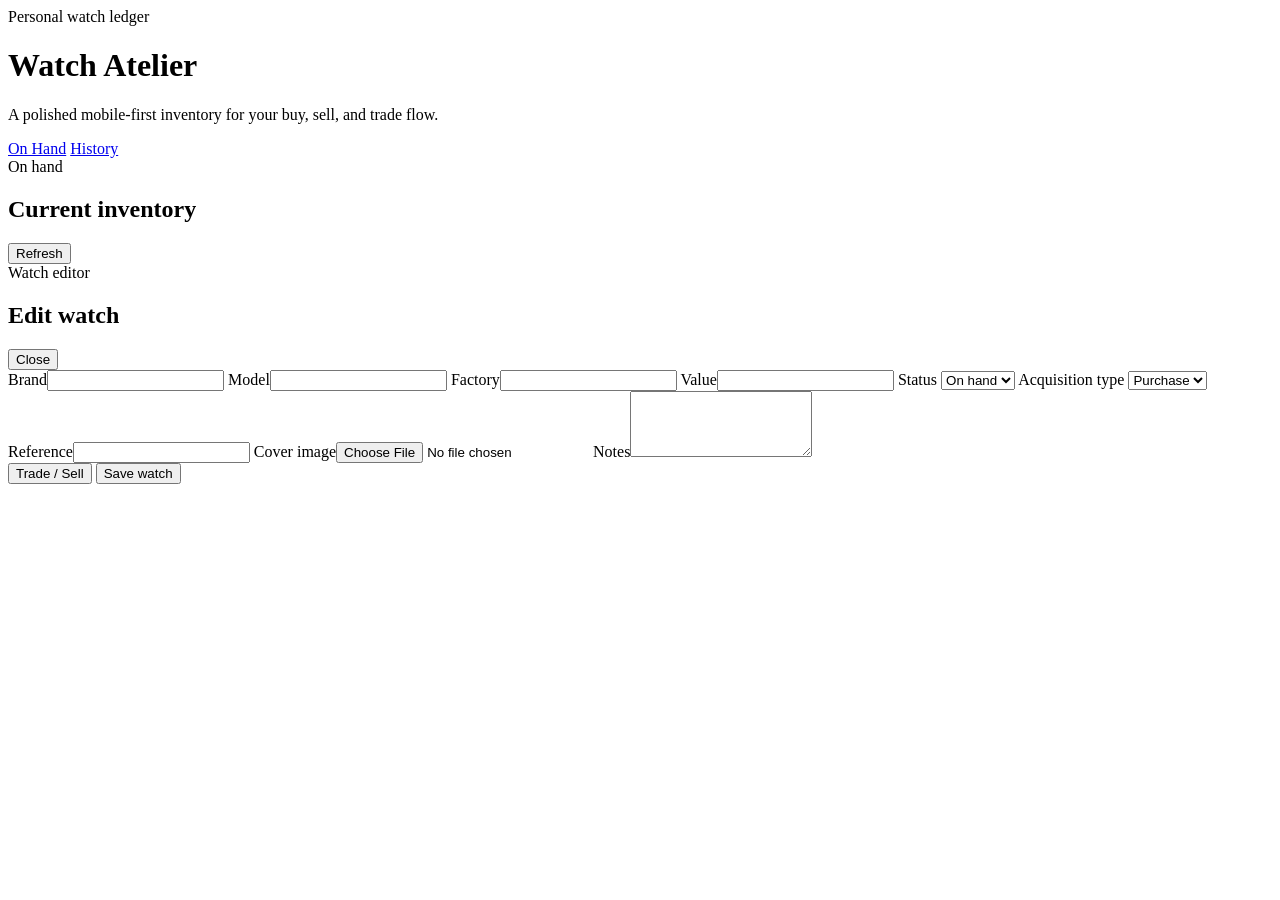
==== web/index.html @ b70d61fa "Initial public version: app-only watch inventory" ====
<!doctype html>
<html lang="en">
<head>
  <meta charset="UTF-8" />
  <meta name="viewport" content="width=device-width, initial-scale=1.0" />
  <title>Watch Inventory Atelier</title>
  <link rel="stylesheet" href="/app.css" />
</head>
<body>
  <div class="app-shell">
    <header class="hero-card">
      <div class="hero-kicker">Personal watch ledger</div>
      <div class="hero-topbar">
        <div>
          <h1>Watch Atelier</h1>
          <p class="hero-copy">A polished mobile-first inventory for your buy, sell, and trade flow.</p>
        </div>
        <nav class="top-nav">
          <a class="ghost-btn nav-btn" href="/">On Hand</a>
          <a class="ghost-btn nav-btn" href="/history.html">History</a>
        </nav>
      </div>
      <div id="summary" class="summary-grid"></div>
    </header>

    <section class="panel-card">
      <div class="section-head">
        <div>
          <div class="section-kicker">On hand</div>
          <h2>Current inventory</h2>
        </div>
        <button id="refreshBtn" class="ghost-btn">Refresh</button>
      </div>
      <div id="inventoryList" class="inventory-list"></div>
    </section>
  </div>

  <div id="editorModal" class="modal-shell hidden" aria-hidden="true">
    <div class="modal-backdrop" data-close-modal="true"></div>
    <section class="modal-card">
      <div class="section-head modal-head">
        <div>
          <div class="section-kicker">Watch editor</div>
          <h2 id="editorTitle">Edit watch</h2>
        </div>
        <button id="closeEditorBtn" class="ghost-btn" type="button">Close</button>
      </div>
      <form id="watchForm" class="watch-form">
        <input type="hidden" name="id" />
        <div class="field-grid">
          <label><span>Brand</span><input name="brand" required /></label>
          <label><span>Model</span><input name="model" required /></label>
          <label><span>Factory</span><input name="factory" /></label>
          <label><span>Value</span><input name="paid_value" type="number" step="0.01" /></label>
          <label><span>Status</span>
            <select name="status" id="statusField">
              <option value="on_hand">On hand</option>
              <option value="pending">Pending</option>
              <option value="sold">Sold</option>
              <option value="traded">Traded</option>
            </select>
          </label>
          <label><span>Acquisition type</span>
            <select name="acquisition_type" id="acquisitionField">
              <option value="purchase">Purchase</option>
              <option value="trade">Trade</option>
                          </select>
          </label>
        </div>
        <div id="conditionalFields" class="field-grid conditional-fields"></div>

        <div class="field-grid advanced-grid">
          <label><span>Reference</span><input name="reference" /></label>
          <label><span>Cover image</span><input id="imageUploadField" name="cover_upload" type="file" accept="image/*" /></label>
          <label class="full-span"><span>Notes</span><textarea name="notes" rows="4"></textarea></label>
        </div>

        <div id="uploadStatus" class="form-status"></div>
        <div id="tradeFlowFields" class="field-grid conditional-fields hidden"></div>
        <div class="modal-actions">
          <button id="startTradeSellBtn" type="button" class="ghost-btn">Trade / Sell</button>
          <button type="submit" class="primary-btn">Save watch</button>
        </div>
        <div id="formStatus" class="form-status"></div>
      </form>
    </section>
  </div>

  <script src="/app.js"></script>
</body>
</html>
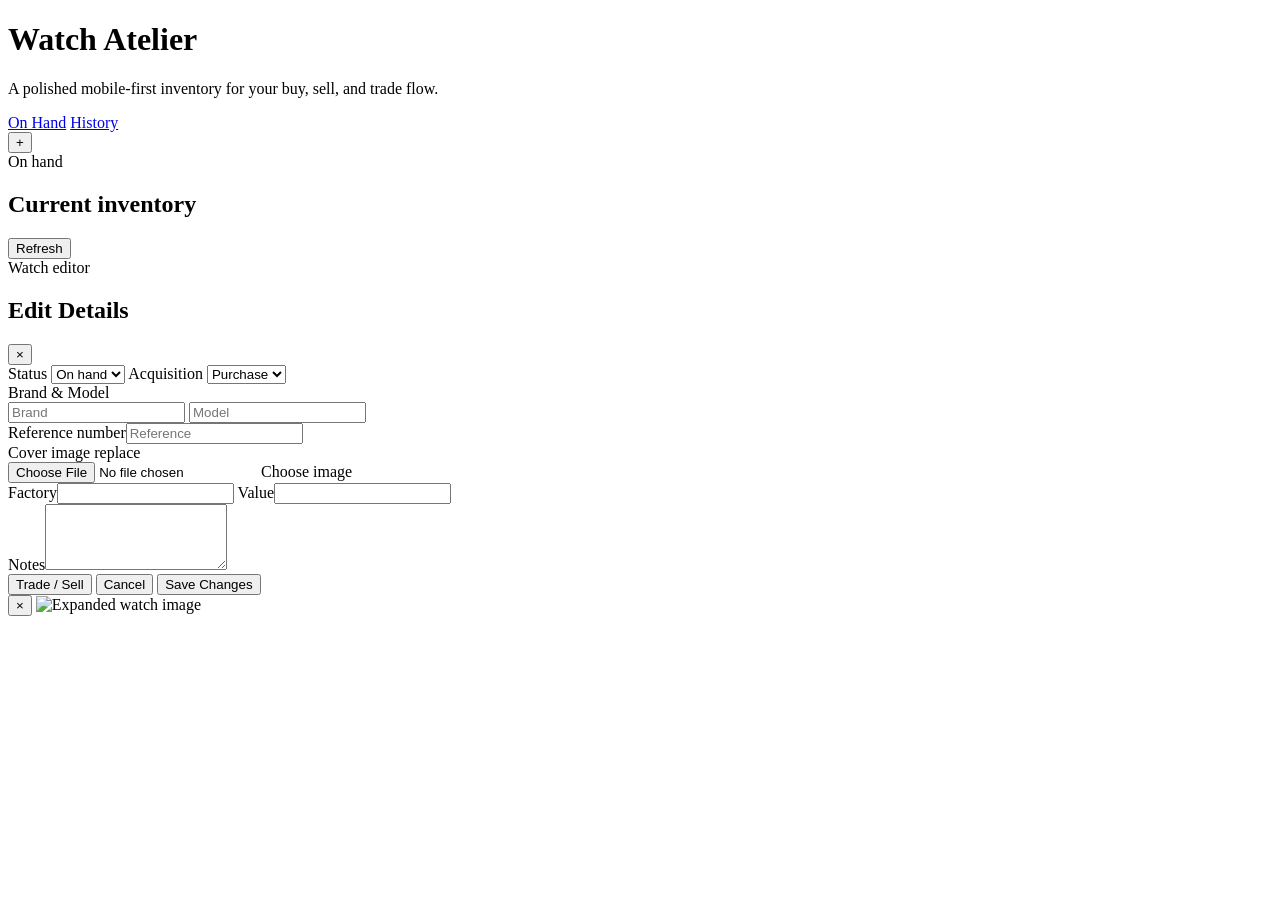
==== commit ceb75225: "Sync public app with latest UI and keep monthly payments stripped" ====
--- a/web/index.html
+++ b/web/index.html
@@ -7,23 +7,23 @@
   <link rel="stylesheet" href="/app.css" />
 </head>
 <body>
-  <div class="app-shell">
-    <header class="hero-card">
-      <div class="hero-kicker">Personal watch ledger</div>
-      <div class="hero-topbar">
-        <div>
-          <h1>Watch Atelier</h1>
-          <p class="hero-copy">A polished mobile-first inventory for your buy, sell, and trade flow.</p>
-        </div>
-        <nav class="top-nav">
-          <a class="ghost-btn nav-btn" href="/">On Hand</a>
-          <a class="ghost-btn nav-btn" href="/history.html">History</a>
-        </nav>
+  <div class="app-shell app-shell-dashboard">
+    <header class="dashboard-hero">
+      <div class="hero-floating hero-floating-left"></div>
+      <div class="hero-floating hero-floating-right"></div>
+      <div class="hero-copy-block">
+        <h1>Watch Atelier</h1>
+        <p class="hero-copy">A polished mobile-first inventory for your buy, sell, and trade flow.</p>
       </div>
-      <div id="summary" class="summary-grid"></div>
+      <nav class="segment-shell top-nav" aria-label="Inventory pages">
+        <a class="segment-btn segment-btn-active" href="/">On Hand</a>
+        <a class="segment-btn" href="/history.html">History</a>
+      </nav>
+      <div id="summary" class="dashboard-summary"></div>
+      <button id="openCreateBtn" class="floating-add-btn" type="button" aria-label="Add watch">+</button>
     </header>
 
-    <section class="panel-card">
+    <section class="panel-card inventory-panel">
       <div class="section-head">
         <div>
           <div class="section-kicker">On hand</div>
@@ -37,55 +37,87 @@
 
   <div id="editorModal" class="modal-shell hidden" aria-hidden="true">
     <div class="modal-backdrop" data-close-modal="true"></div>
-    <section class="modal-card">
-      <div class="section-head modal-head">
+    <section class="modal-card editor-card">
+      <div class="section-head modal-head editor-head">
         <div>
           <div class="section-kicker">Watch editor</div>
-          <h2 id="editorTitle">Edit watch</h2>
+          <h2 id="editorTitle">Edit Details</h2>
         </div>
-        <button id="closeEditorBtn" class="ghost-btn" type="button">Close</button>
+        <button id="closeEditorBtn" class="editor-close-btn" type="button">×</button>
       </div>
-      <form id="watchForm" class="watch-form">
+      <form id="watchForm" class="watch-form editor-form">
         <input type="hidden" name="id" />
-        <div class="field-grid">
-          <label><span>Brand</span><input name="brand" required /></label>
-          <label><span>Model</span><input name="model" required /></label>
+
+        <div class="editor-section">
+          <div class="field-grid editor-field-grid editor-field-grid-top">
+            <label><span>Status</span>
+              <select name="status" id="statusField">
+                <option value="on_hand">On hand</option>
+                <option value="pending">Pending</option>
+                <option value="sold">Sold</option>
+                <option value="traded">Traded</option>
+              </select>
+            </label>
+            <label><span>Acquisition</span>
+              <select name="acquisition_type" id="acquisitionField">
+                <option value="purchase">Purchase</option>
+                <option value="trade">Trade</option>
+              </select>
+            </label>
+          </div>
+        </div>
+
+        <div class="editor-section">
+          <label><span>Brand &amp; Model</span></label>
+          <div class="field-grid editor-field-grid editor-brand-model-grid">
+            <label><input name="brand" required placeholder="Brand" /></label>
+            <label class="editor-model-field"><input name="model" required placeholder="Model" /></label>
+          </div>
+        </div>
+
+        <div class="editor-section">
+          <label><span>Reference number</span><input name="reference" placeholder="Reference" /></label>
+        </div>
+
+        <div class="editor-section">
+          <div class="editor-upload-head">
+            <label><span>Cover image</span></label>
+            <span class="editor-upload-link">replace</span>
+          </div>
+          <label class="editor-upload-box"><input id="imageUploadField" name="cover_upload" type="file" accept="image/*" /><span>Choose image</span></label>
+        </div>
+
+        <div class="editor-section field-grid editor-field-grid">
           <label><span>Factory</span><input name="factory" /></label>
           <label><span>Value</span><input name="paid_value" type="number" step="0.01" /></label>
-          <label><span>Status</span>
-            <select name="status" id="statusField">
-              <option value="on_hand">On hand</option>
-              <option value="pending">Pending</option>
-              <option value="sold">Sold</option>
-              <option value="traded">Traded</option>
-            </select>
-          </label>
-          <label><span>Acquisition type</span>
-            <select name="acquisition_type" id="acquisitionField">
-              <option value="purchase">Purchase</option>
-              <option value="trade">Trade</option>
-                          </select>
-          </label>
         </div>
-        <div id="conditionalFields" class="field-grid conditional-fields"></div>
 
-        <div class="field-grid advanced-grid">
-          <label><span>Reference</span><input name="reference" /></label>
-          <label><span>Cover image</span><input id="imageUploadField" name="cover_upload" type="file" accept="image/*" /></label>
-          <label class="full-span"><span>Notes</span><textarea name="notes" rows="4"></textarea></label>
+        <div id="conditionalFields" class="field-grid conditional-fields editor-field-grid"></div>
+
+        <div class="editor-section">
+          <label><span>Notes</span><textarea name="notes" rows="4"></textarea></label>
         </div>
 
         <div id="uploadStatus" class="form-status"></div>
         <div id="tradeFlowFields" class="field-grid conditional-fields hidden"></div>
-        <div class="modal-actions">
-          <button id="startTradeSellBtn" type="button" class="ghost-btn">Trade / Sell</button>
-          <button type="submit" class="primary-btn">Save watch</button>
+        <div class="modal-actions editor-actions">
+          <button id="startTradeSellBtn" type="button" class="ghost-btn editor-secondary-btn">Trade / Sell</button>
+          <button id="cancelEditorBtn" type="button" class="ghost-btn editor-secondary-btn">Cancel</button>
+          <button type="submit" class="primary-btn editor-primary-btn">Save Changes</button>
         </div>
         <div id="formStatus" class="form-status"></div>
       </form>
     </section>
   </div>
 
+  <div id="imageLightbox" class="image-lightbox hidden" aria-hidden="true">
+    <div class="image-lightbox-backdrop" data-close-lightbox="true"></div>
+    <div class="image-lightbox-card">
+      <button id="closeLightboxBtn" class="image-lightbox-close" type="button">×</button>
+      <img id="lightboxImage" src="" alt="Expanded watch image" />
+    </div>
+  </div>
+
   <script src="/app.js"></script>
 </body>
 </html>
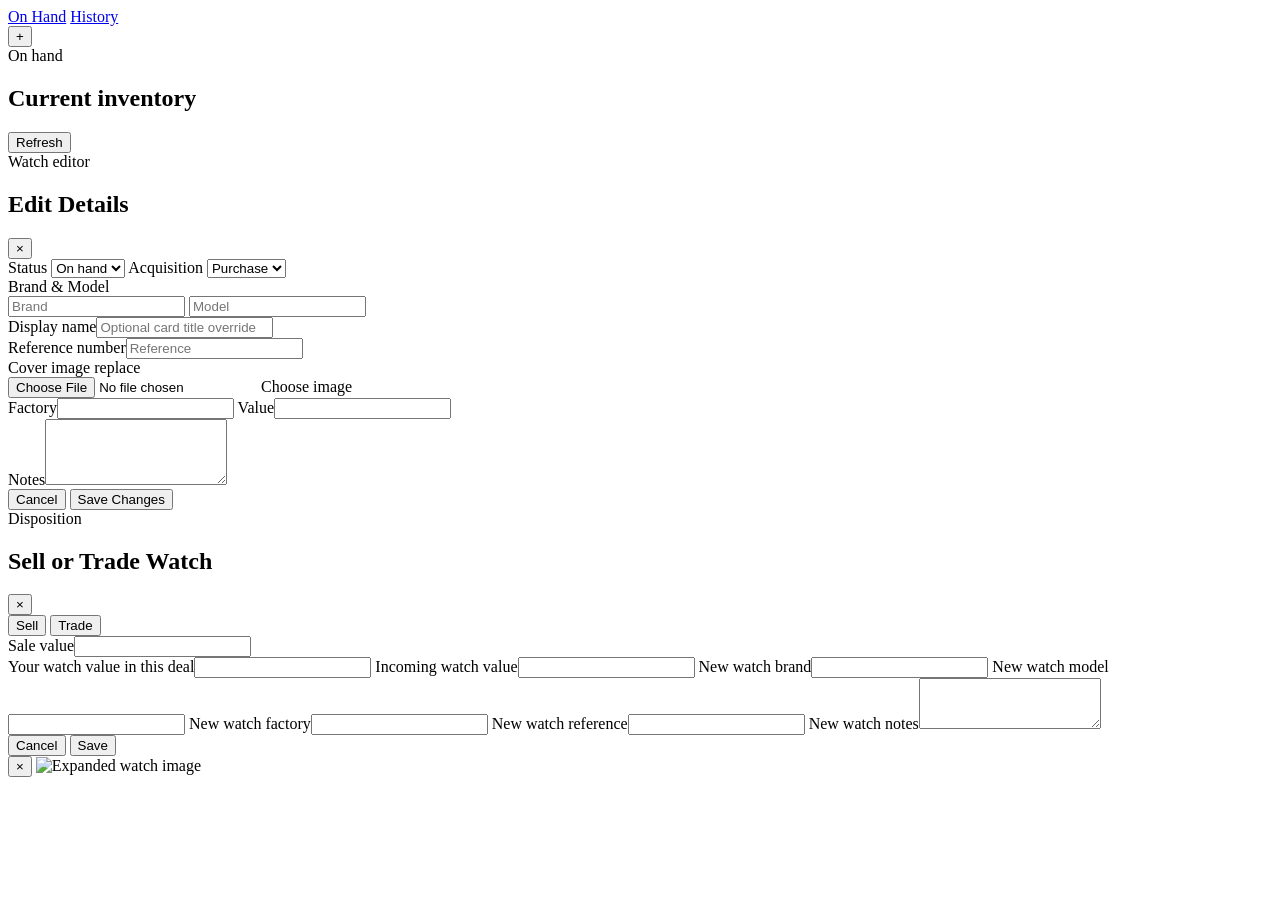
==== commit b0755979: "Sync public app with latest UX and accounting updates" ====
--- a/web/index.html
+++ b/web/index.html
@@ -8,13 +8,7 @@
 </head>
 <body>
   <div class="app-shell app-shell-dashboard">
-    <header class="dashboard-hero">
-      <div class="hero-floating hero-floating-left"></div>
-      <div class="hero-floating hero-floating-right"></div>
-      <div class="hero-copy-block">
-        <h1>Watch Atelier</h1>
-        <p class="hero-copy">A polished mobile-first inventory for your buy, sell, and trade flow.</p>
-      </div>
+    <header class="dashboard-hero dashboard-hero-minimal">
       <nav class="segment-shell top-nav" aria-label="Inventory pages">
         <a class="segment-btn segment-btn-active" href="/">On Hand</a>
         <a class="segment-btn" href="/history.html">History</a>
@@ -62,7 +56,7 @@
               <select name="acquisition_type" id="acquisitionField">
                 <option value="purchase">Purchase</option>
                 <option value="trade">Trade</option>
-              </select>
+                              </select>
             </label>
           </div>
         </div>
@@ -73,6 +67,10 @@
             <label><input name="brand" required placeholder="Brand" /></label>
             <label class="editor-model-field"><input name="model" required placeholder="Model" /></label>
           </div>
+        </div>
+
+        <div class="editor-section">
+          <label><span>Display name</span><input name="display_name" placeholder="Optional card title override" /></label>
         </div>
 
         <div class="editor-section">
@@ -99,13 +97,56 @@
         </div>
 
         <div id="uploadStatus" class="form-status"></div>
-        <div id="tradeFlowFields" class="field-grid conditional-fields hidden"></div>
         <div class="modal-actions editor-actions">
-          <button id="startTradeSellBtn" type="button" class="ghost-btn editor-secondary-btn">Trade / Sell</button>
           <button id="cancelEditorBtn" type="button" class="ghost-btn editor-secondary-btn">Cancel</button>
           <button type="submit" class="primary-btn editor-primary-btn">Save Changes</button>
         </div>
         <div id="formStatus" class="form-status"></div>
+      </form>
+    </section>
+  </div>
+
+  <div id="disposeModal" class="modal-shell hidden" aria-hidden="true">
+    <div class="modal-backdrop" data-close-dispose-modal="true"></div>
+    <section class="modal-card editor-card">
+      <div class="section-head modal-head editor-head">
+        <div>
+          <div class="section-kicker">Disposition</div>
+          <h2 id="disposeTitle">Sell or Trade Watch</h2>
+        </div>
+        <button id="closeDisposeBtn" class="editor-close-btn" type="button">×</button>
+      </div>
+      <form id="disposeForm" class="watch-form editor-form">
+        <div class="editor-section">
+          <div class="dispose-mode-row">
+            <button id="sellModeBtn" type="button" class="catalog-action-btn catalog-edit-btn dispose-mode-btn">Sell</button>
+            <button id="tradeModeBtn" type="button" class="catalog-action-btn catalog-action-btn-primary dispose-mode-btn">Trade</button>
+          </div>
+        </div>
+        <div class="editor-section">
+          <div id="disposeContext" class="dispose-context-card"></div>
+        </div>
+        <div id="sellFields" class="editor-section hidden">
+          <div class="field-grid editor-field-grid">
+            <label><span>Sale value</span><input id="sellValueField" type="number" step="0.01" /></label>
+          </div>
+        </div>
+        <div id="tradeFields" class="editor-section hidden">
+          <div class="field-grid editor-field-grid">
+            <label><span>Your watch value in this deal</span><input id="tradeOutFlow" type="number" step="0.01" /></label>
+            <label><span>Incoming watch value</span><input id="tradeInFlow" type="number" step="0.01" /></label>
+            <label><span>New watch brand</span><input id="tradeNewBrand" /></label>
+            <label><span>New watch model</span><input id="tradeNewModel" /></label>
+            <label><span>New watch factory</span><input id="tradeNewFactory" /></label>
+            <label><span>New watch reference</span><input id="tradeNewReference" /></label>
+            <label class="full-span"><span>New watch notes</span><textarea id="tradeNewNotes" rows="3"></textarea></label>
+          </div>
+        </div>
+        <div class="modal-actions editor-actions">
+          <button id="cancelDisposeBtn" type="button" class="ghost-btn editor-secondary-btn">Cancel</button>
+          <button id="saveDisposeBtn" type="submit" class="primary-btn editor-primary-btn">Save</button>
+        </div>
+        <div id="disposeStatus" class="form-status"></div>
       </form>
     </section>
   </div>
